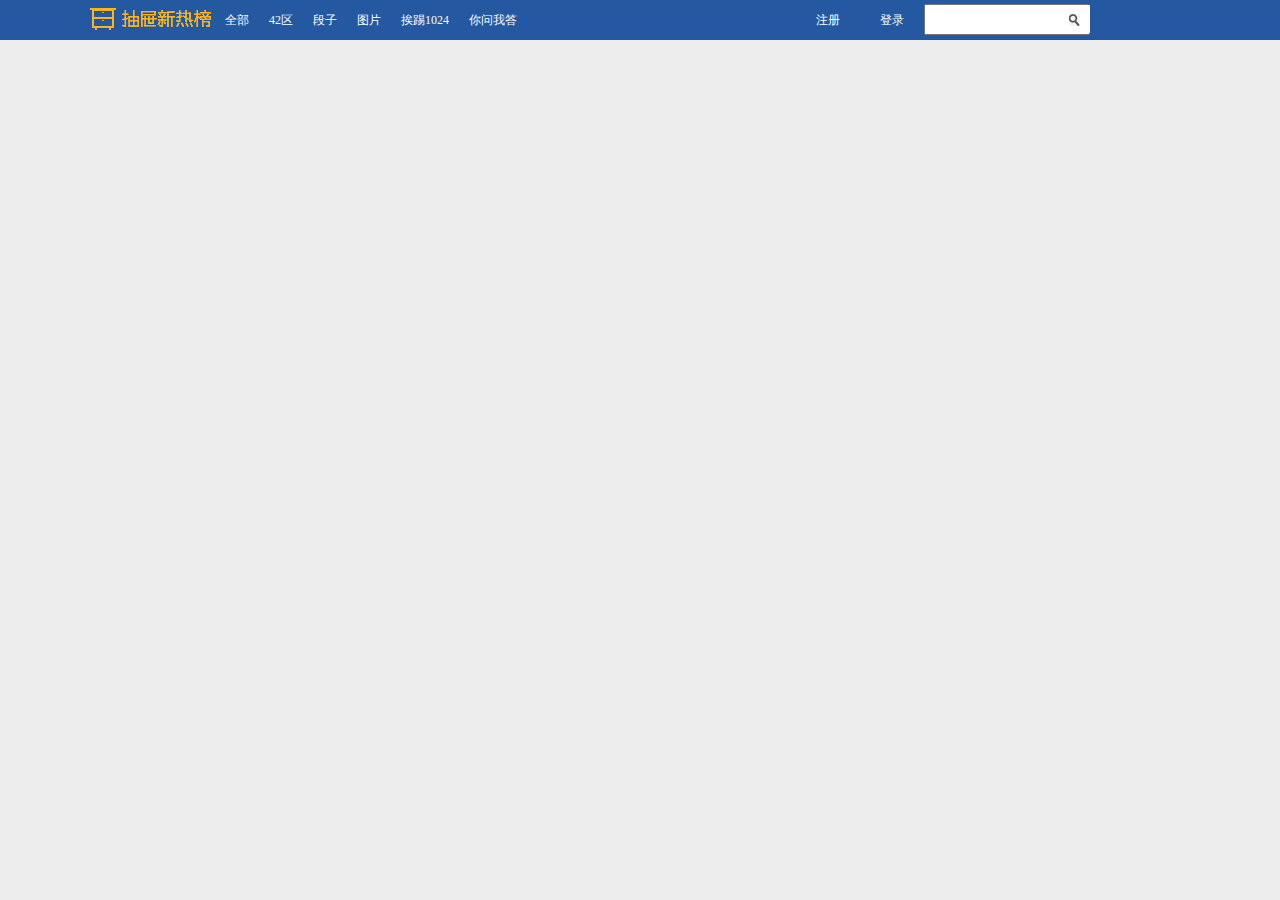
==== templates/index1.html @ ba50a61f "Initial commit" ====
<!DOCTYPE html>
<html lang="en">
<head>
    <meta charset="UTF-8">
    <title>Title</title>
    <link rel="stylesheet" href="/static/css/chouti01.css" />
</head>
<body>
    <div id="shade" class="shade hide">

    </div>

    <div id="kong" class="kong hide">
        <div class="register-login-header">
            <div class="div-login">
               <span class="span-login">登录</span>
            </div>
            <div class="div-register">
                <span class="span-register">注册</span>
                <span class="login-register-cancle" onclick="canClick()"></span>
            </div>

        </div>
        <div class="register-login-body">
            <div class="left-login">
                <div class="left-login-header">
                    <ul>
                        <li class="phone-login-li">
                            <span class="phone-login" onclick="phoneLogin();">
                                手机号登录
                            </span>
                        </li>
                        <li class="border-login-li">
                            <span class="border-login-li-span" style="border-left: 1px solid lightblue;margin-left: 20px;">

                            </span>
                        </li>
                        <li class="user-login-li">
                            <span class="user-login" onclick="userLogin();">
                                用户名登录
                            </span>
                        </li>
                    </ul>
                </div>

                <div class="left-login-body-phone">
                    <div class="left-login-body-phone-mid">
                        <div class="err-msg"></div>
                        <div>
                            <select class="region input-union">
                                <option value="86">中国(+86)</option>
                                <option value="852">中国香港(+852)</option>
                                <option value="853">中国澳门(+853)</option>
                                <option value="886">中国台湾(+886)</option>
                                <option value="1">美国(+1)</option>
                                <option value="1">加拿大(+1)</option>
                                <option value="60">马来西亚(+60)</option>
                                <option value="61">澳洲(+61)</option>
                                <option value="81">日本(+81)</option>
                                <option value="82">韩国(+82)</option>
                                <option value="65">新加坡(+65)</option>
                                <option value="44">英国(+44)</option>
                                <option value="33">法国(+33)</option>
                                <option value="7">俄罗斯(+7)</option>
                                <option value="91">印度(+91)</option>
                                <option value="66">泰国(+66)</option>
                                <option value="49">德国(+49)</option>
                            </select>
                            </div>
                            <form class="form-mobilelogin" action="#" autocomplete="on">
                                <div class="input-union-phone"><input type="text" name="mobile" id="mobile" placeholder="手机号" class="mobile" tabindex="1"/></div>
                                <div class="input-union-pwd"><input type="password" name="mbpwd" id="mbpwd" placeholder="密码" class="mbpwd" tabindex="2"/></div>
                            </form>
                    </div>

                    <div class="box-idlogin hide" >
                        <div class="err-msg"></div>
                            <form class="form-idlogin" action="#" autocomplete="on">
                                <div class="pr">
                                    <input type="text" name="userid" id="userid" placeholder="用户名" class="userid" tabindex="1"/>
                                </div>
                                <div class="pr">
                                    <input type="password" name="pwd" id="pwd" placeholder="密码" class="pwd" tabindex="2" />
                                </div>
                            </form>
                    </div>

                    <div class="no-valid hide" style="height: 13px"></div>

                    <div class="left-login-body-phone-bottom">
                        <div style="position:relative;">
                            <span class="bottom-login-checkbox">
                                <input type="checkbox" class="keeplogin" value="1" checked />
                                <span class="autoLoginText">一个月内自动登录</span>
                            </span>
                            <span class="fgtpwd">
                                <a href="/profile/password/reset" class="forgetPwdA">
                                    忘记密码?
                                </a>
                            </span>
                        </div>
                        <div class="login-bottom" style="position: relative;" >
                            <span class="btn-login-span">登录</span>
                            <span style="display:none;"><img src="/static/images/loading.gif" >正在登录</span>
                        </div>
                    </div>


                </div>
            </div>

            <div class="left-login-border-right"></div>

            <div class="right-register">
                <div class="right-register-header">
                    <div class="right-register-header-text">
                        <span class="firstStep" style="color: #abb6d2;font-size: 14px;">
                            1 填写手机号
                        </span>
                        <span class="midStep" style="color: #abb6d2;font-size: 14px;">
                            &gt;
                        </span>
                        <span class="secondStep" style="color: #abb6d2;font-size: 14px;">
                            2 填写基本资料
                        </span>
                    </div>
                </div>

                <div class="right-register-body">
                    <div class="err-msg"></div>
                        <div>
                            <select class="region input-union">
                                <option value="86">中国(+86)</option>
                                <option value="852">中国香港(+852)</option>
                                <option value="853">中国澳门(+853)</option>
                                <option value="886">中国台湾(+886)</option>
                                <option value="1">美国(+1)</option>
                                <option value="1">加拿大(+1)</option>
                                <option value="60">马来西亚(+60)</option>
                                <option value="61">澳洲(+61)</option>
                                <option value="81">日本(+81)</option>
                                <option value="82">韩国(+82)</option>
                                <option value="65">新加坡(+65)</option>
                                <option value="44">英国(+44)</option>
                                <option value="33">法国(+33)</option>
                                <option value="7">俄罗斯(+7)</option>
                                <option value="91">印度(+91)</option>
                                <option value="66">泰国(+66)</option>
                                <option value="49">德国(+49)</option>
                            </select>
                            </div>
                            <form class="form-mobilelogin" action="#" autocomplete="on">
                                <div class="input-union-phone">
                                    <input type="text" name="mobile" id="mobile" placeholder="手机号" class="register-mobile" tabindex="1"/>
                                </div>
                                <span class="mbck-span" onclick="getMbCode();">
                                    获取验证码
                                </span>
                                <span id="mbck" class="see-mbck hide">

                                </span>
                                <div class="input-union-checkcode"><input type="text" name="mbcd" id="mbcd" placeholder="验证码" class="mbcd" tabindex="2"/></div>
                                <div class="input-union-pwd"><input type="password" name="mbpwd" id="mbpwd" placeholder="密码" class="mbpwd" tabindex="2"/></div>
                                <span class="next-step">
                                    下一步
                                </span>

                            </form>
                </div>
            </div>
        </div>

    </div>


    <div class="page-header">
        <div class="header-inner">
            <div class="header-inner-left">
                <a class="header-image" href="/index/"></a>
                <ul>
                    <li>全部</li>
                    <li>42区</li>
                    <li>段子</li>
                    <li>图片</li>
                    <li>挨踢1024</li>
                    <li>你问我答</li>
                </ul>
            </div>

            <div class="header-inner-right">

                <input type="text" name="header-search" class="header-search"/>


                <ul>
                    <li class="login" onclick="Click();">登录</li>
                    <li class="register" onclick="Click();">注册</li>
                </ul>
                <a class="search-icon">
                    <span class="search-icon-span"></span>
                </a>
            </div>
        </div>
    </div>

    <div class="page-body">

    </div>

    <div class="page-footer">

    </div>
    <script src="/static/js/jquery-1.12.4.js"></script>
    <script src="/static/js/jquery.cookie.js"></script>
    <script type="text/javascript">
        function Click(){
            var t1 = document.getElementById('shade');
            var t2 = document.getElementById('kong');


            t1.classList.remove('hide');
            t2.classList.remove('hide');
        }

        function canClick(){
            var t1 = document.getElementById('shade');
            var t2 = document.getElementById('kong');


            t1.classList.add('hide');
            t2.classList.add('hide');
        }

        function phoneLogin(){
            $('.box-idlogin,.no-valid').addClass('hide');
            $('.left-login-body-phone-mid').removeClass('hide');
        }

        function userLogin(){
            $('.left-login-body-phone-mid').addClass('hide');
            $('.box-idlogin,.no-valid').removeClass('hide');
        }

        function getMbCode(){
            var code = "";

            $('.see-mbck').removeClass('hide');
            var codeLength = 4;
{#            var checkCode = document.getElementById("mbck");#}
            var random = new Array(0,1,2,3,4,5,6,7,8,9,'A','B','C','D','E','F','G','H','I','J','K','L','M','N','O','P','Q','R',
            'S','T','U','V','W','X','Y','Z');
            for(var i = 0; i < codeLength; i++) {
                var index = Math.floor(Math.random()*36);
                code += random[index];
            }
            $('.see-mbck').text(code);
        }




    </script>
</body>
</html>
---- static/css/chouti01.css ----
body{
            background-color: #ededed;
            margin:0;
        }
        .hide{
            display: none !important;
        }
        ul{
            margin:0;
            list-style-type:none;
        }
        .header-inner-left ul li{
            float:left;
            padding:0 10px 0 10px;
            color: white;
            cursor:pointer;
            line-height: 40px;
            font-size: 12px;

        }
        .left-login-header ul li{
            float:left;
            padding:0 10px 0 10px;
            color: white;
            cursor:pointer;
            line-height: 40px;
            font-size: 12px;
        }
        ul li:hover{
            height: 40px;
            background-color: lightblue;
        }
        .header-image{
            float: left;
            display: inline-block;
            width: 125px;
            height: 23px;
            background-image: url("/static/images/logo.png");
            background-repeat:no-repeat;
            margin-top:8px;
        }

        .header-inner-right ul li{
            float:right;
            padding:0 20px;
            color: white;
            cursor:pointer;
            line-height: 40px;
            font-size: 12px;
        }


        .header-search{
            float: right;
            width: 130px;
            height: 25px;
            margin-top: 4px;
            padding-right: 30px;
        }

        .search-icon{
            background-color: white;
            display: inline-block;
            height: 28px;
            width: 30px;
            margin-top: 5px;
            position: absolute;
            right: 0;
            cursor:pointer;
        }

        .search-icon-span{
            background-image: url("/static/images/icon.png");
            width: 20px;
            height: 14px;
            display: inline-block;
            border-left: 0;
            background-position: 9px -196px;
            background-repeat: no-repeat;
            margin-top: 8px;
        }

        .hide{
            display:none !important
        }
        .shade{
            position:fixed;
            top:0;
            bottom:0;
            left:0;
            right:0;
            background-color:rgba(0,0,0,.6);
            z-index:9;
        }
        .kong{
            width:700px;
            height:370px;
            background-color:white;
            position:fixed;
            top:50%;
            left:50%;
            margin-left:-350px;
            margin-top:-200px;
            z-index:10;
        }
        .register-login-header{
            width:700px;
            height:30px;
            background-color: #e7ecf2;
        }
        .div-login{
            float: left;
            width:350px;
            height:30px;
        }
        .div-register{
            float: left;
            width:350px;
            height:30px;
            position: relative;
        }
        .span-login{
            display: inline-block;
            margin-top: 6px;
            margin-left: 7px;
            font-size: 14px;
            color: #abb6d2;
            font-weight: bold;
        }
        .span-register{
            display: inline-block;
            margin-top: 6px;
            margin-left: 7px;
            font-size: 14px;
            color: #abb6d2;
            font-weight: bold;
        }
        .login-register-cancle{
            display: inline-block;
            height: 20px;
            width:20px;
            margin-top: 6px;
            position: absolute;
            right:12px;
            background-image: url("/static/images/tip.png");
            background-position: 0 -496px;
        }
        .login-register-cancle:hover{
            background-position: 0 -480px;
        }



        .left-login{
            float: left;
            width: 349px;
            height: 340px;
        }
        .left-login-border-right{
            width: 1px;
            height: 340px;
            float: left;
            border-left: 1px dotted #808080;
        }
        .left-login-header{
            width: 350px;
            height: 57px;
            background-color: white;
        }
        .left-login-header ul li:hover{
            background-color:rgba(0,0,0,.0);
        }
        .phone-login-li{
            margin-left: 20px;
        }
        .border-login-li-span{
            padding-right: 17px;
        }


        .phone-login{
            display: inline-block;
            line-height: 57px;
            color:#abb6d2;
            font-size: 14px;

        }
        .phone-login:hover{
            color: #6AA1EA;
        }
        .user-login{
            display: inline-block;
            line-height: 57px;
            color:#abb6d2;
            font-size: 14px;
        }
        .user-login:hover{
            color: #6AA1EA;
        }

        .left-login-body-phone{
            width: 350px;
            height: 283px;
        }
        .left-login-body-phone-mid{
            width: 350px;
            height: 160px;
            background-color: white;
        }
        .region{
            width:210px;
            height: 29px;
            margin-left: 77px;
            margin-top: 0px;
        }
        .mobile{
            width: 196px;
            height: 14px;
            margin-left: 77px;
            margin-top: 24px;
        }
        .input-union-pwd1 .mbpwd{
            width: 196px;
            height: 14px;
            margin-left: 77px;
            margin-top: 15px;
        }
        .left-login-body-phone-mid input,.left-login-body-phone-mid select{
            padding: 6px;
            border: 1px solid #CDDDEF;
            font-weight: bold;
        }


        .left-login-body-phone-bottom{
            width: 350px;
            height: 66px;
        }

        .bottom-login-checkbox{
            margin-left: 74px;
            font: 12px Tahoma,Verdana,Arial,Helvetica,"\5b8b\4f53",sans-serif;
            color: #333;
        }
        .keeplogin{
            padding: 0px;
            margin:0px;
        }
        .autoLoginText{
            position: absolute;
            top:0;
            left:88px;
        }
        .forgetPwdA{
            position: absolute;
            top:0;
            right:58px;
            font-size: 14px;
            color: #369;
            text-decoration:none;
            cursor:pointer;
        }
        .forgetPwdA:hover{
            text-decoration:underline;
        }
        .btn-login-span{
			display: block;

			width: 95px;
			height: 31px;

			text-align: center;
			line-height: 31px;
			color: #fff;
			font-size: 14px;
			margin-top: 5px;
			font-weight: 700;
			cursor: pointer;
            background-image: url("/static/images/bottom.png");
            background-position: 0px -99px;
            position: absolute;
            left: 78px;
            top: 5px;
        }
        .btn-login-span:hover{
            background-position: 0px -132px;
        }

        .userid{
            width: 196px;
            height: 14px;
            margin-left: 77px;
            margin-top: 5px;
        }
        .pwd{
            width: 196px;
            height: 14px;
            margin-left: 77px;
            margin-top: 24px;
        }
        .userid,.pwd{
            width: 196px;
            padding: 6px;
            border: 1px solid #CDDDEF;
            font-weight: bold;
        }

        .right-register{
            float: left;
            width: 349px;
            height: 340px;

        }
        .right-register-header{
            width: 350px;
            height: 55px;

            position: relative;

        }
        .right-register-header-text{
            width: 350px;
            height: 17px;

            text-align: center;
            position: absolute;
            top:16px;
        }
        .right-register-body{
            position: relative;
            width:350px;
            height: 224px;

        }
        .register-mobile{
            width: 125px;
            height: 14px;
            margin-left: 77px;
            margin-top: 24px;
        }

        .mbcd{
            width: 196px;
            height: 14px;
            margin-left: 77px;
            margin-top: 24px;
        }

        .input-union-phone1{
            width: 350px;
            height: 66px;
        }

        .input-union-pwd1{
            width: 350px;
            height: 66px;
        }


        .input-union-pwd2 .mbpwd{
            width: 196px;
            height: 14px;
            margin-left: 77px;
            margin-top: 24px;
        }
        .right-register-body input,.right-register-body select{
            padding: 6px;
            border: 1px solid #CDDDEF;
            font-weight: bold;
        }
        .mbck-span{
            display: block;
            width: 70px;
            height: 27px;
            text-align: center;
            line-height: 27px;
            color: #fff;
            font-size: 12px;
            margin-top: 5px;
            font-weight: 700;
            cursor: pointer;
            background-image: url("/static/images/bottom.png");
            background-position: 0px -99px;
            position: absolute;
            left: 228px;
            top: 48px;
            border-radius:5px;
        }
        .mbck-span:hover{
            background-position: 0px -132px;
        }
        .see-mbck{
            display: block;
            width: 70px;
            height: 20px;
            text-align: center;
            line-height: 20px;
            color: lightseagreen;
            font-size: 15px;
            margin-top: 5px;
            font-weight: 700;
            cursor: pointer;

            position: absolute;
            left: 62px;
            top: 78px;
            border-radius: 5px;
        }

        .next-step{
            display: block;
            width: 95px;
            height: 31px;
            text-align: center;
            line-height: 31px;
            color: #fff;
            font-size: 12px;
            margin-top: 5px;
            font-weight: 700;
            cursor: pointer;
            background-image: url("/static/images/bottom.png");
            background-position: 0px -99px;
            position: absolute;
            left: 77px;
            top: 193px;
        }
        .next-step:hover{
            background-position: 0px -132px;
        }

        .input-warning{
            font-size: 12px;
            color: red;
            display: block;
            padding-left: 76px;
        }













































        .page-header{
            width:100%;
            height:40px;
            background-color: #2459a2;
        }
        .header-inner{
            width:1100px;
            margin:0 auto;
        }
        .header-inner-left{
            width:500px;
            height:40px;
            background-color: #2459a2;
            float:left;
        }
        .header-inner-right{
            position: relative;
            width:500px;
            height:40px;
            background-color: #2459a2;
            float:left;
        }
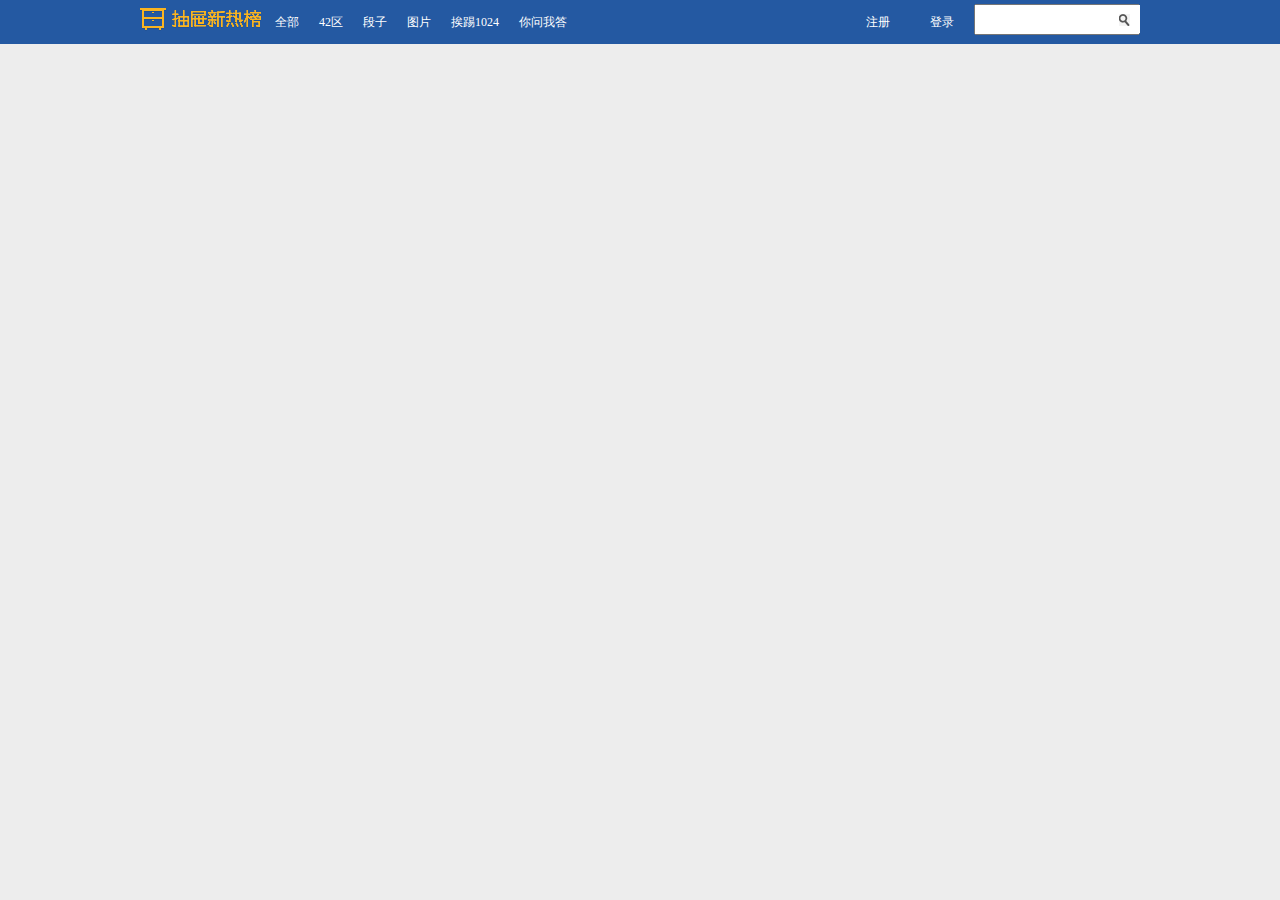
==== commit f6ee91ba: "denglu hou youshangjiao nengxianshi yonghuming . shezhi le huancun ,danshi meiyou shixian baocun 30t" ====
--- a/templates/index1.html
+++ b/templates/index1.html
@@ -3,7 +3,7 @@
 <head>
     <meta charset="UTF-8">
     <title>Title</title>
-    <link rel="stylesheet" href="/static/css/chouti01.css" />
+    <link rel="stylesheet" href="/static/css/chouti02__________.css" />
 </head>
 <body>
     <div id="shade" class="shade hide">
--- a/static/css/chouti02__________.css
+++ b/static/css/chouti02__________.css
@@ -0,0 +1,1003 @@
+
+        body{
+            background-color: #ededed;
+            margin:0;
+        }
+        .hide{
+            display: none !important;
+        }
+        .not-allow-click:hover{
+            cursor:not-allowed;
+        }
+        ul{
+            margin:0;
+            list-style-type:none;
+        }
+        .header-inner-left ul li{
+            float:left;
+            padding:0 10px 0 10px;
+            color: white;
+            cursor:pointer;
+            line-height: 44px;
+            font-size: 12px;
+
+        }
+        .left-login-header ul li{
+            float:left;
+            padding:0 10px 0 10px;
+            color: white;
+            cursor:pointer;
+            line-height: 44px;
+            font-size: 12px;
+        }
+        ul li:hover{
+            height: 44px;
+            background-color: #204982;;
+        }
+        .header-image{
+            float: left;
+            display: inline-block;
+            width: 125px;
+            height: 23px;
+            background-image: url("/static/images/logo.png");
+            background-repeat:no-repeat;
+            margin-top:8px;
+        }
+
+        .header-inner-right ul li{
+            float:right;
+            padding:0 20px;
+            color: white;
+            cursor:pointer;
+            line-height: 44px;
+            font-size: 12px;
+        }
+
+
+        .header-search{
+            float: right;
+            width: 130px;
+            height: 25px;
+            margin-top: 4px;
+            padding-right: 30px;
+        }
+        .inputerror{
+            color: red;
+            font-size: 12px;
+            margin-left: 80px;
+        }
+        #inputerror1{
+            display: block;
+            color: red;
+            font-size: 12px;
+            margin-left: 80px;
+            margin-top: 10px;
+        }
+        .search-icon{
+            background-color: white;
+            display: inline-block;
+            height: 28px;
+            width: 30px;
+            margin-top: 5px;
+            position: absolute;
+            right: 0;
+            cursor:pointer;
+        }
+
+        .search-icon-span{
+            background-image: url("/static/images/icon.png");
+            width: 20px;
+            height: 14px;
+            display: inline-block;
+            border-left: 0;
+            background-position: 9px -196px;
+            background-repeat: no-repeat;
+            margin-top: 8px;
+        }
+
+        .hide{
+            display:none !important
+        }
+        .shade{
+            position:fixed;
+            top:0;
+            bottom:0;
+            left:0;
+            right:0;
+            background-color:rgba(0,0,0,.6);
+            z-index:9;
+        }
+        .kong{
+            width:700px;
+            height:370px;
+            background-color:white;
+            position:fixed;
+            top:50%;
+            left:50%;
+            margin-left:-350px;
+            margin-top:-200px;
+            z-index:10;
+        }
+        .register-login-header{
+            width:700px;
+            height:30px;
+            background-color: #e7ecf2;
+        }
+        .div-login{
+            float: left;
+            width:350px;
+            height:30px;
+        }
+        .div-register{
+            float: left;
+            width:350px;
+            height:30px;
+            position: relative;
+        }
+        .span-login{
+            display: inline-block;
+            margin-top: 6px;
+            margin-left: 7px;
+            font-size: 14px;
+            color: #abb6d2;
+            font-weight: bold;
+        }
+        .span-register{
+            display: inline-block;
+            margin-top: 6px;
+            margin-left: 7px;
+            font-size: 14px;
+            color: #abb6d2;
+            font-weight: bold;
+        }
+        .login-register-cancle{
+            display: inline-block;
+            height: 20px;
+            width:20px;
+            margin-top: 6px;
+            position: absolute;
+            right:12px;
+            background-image: url("/static/images/tip.png");
+            background-position: 0 -496px;
+        }
+        .login-register-cancle:hover{
+            background-position: 0 -480px;
+        }
+
+
+
+        .left-login{
+            float: left;
+            width: 349px;
+            height: 340px;
+        }
+        .left-login-border-right{
+            width: 1px;
+            height: 340px;
+            float: left;
+            border-left: 1px dotted #808080;
+        }
+        .left-login-header{
+            width: 350px;
+            height: 57px;
+            background-color: white;
+        }
+        .left-login-header ul li:hover{
+            background-color:rgba(0,0,0,.0);
+        }
+        .phone-login-li{
+            margin-left: 20px;
+        }
+        .border-login-li-span{
+            padding-right: 17px;
+        }
+
+
+        .phone-login{
+            display: inline-block;
+            line-height: 57px;
+            color:#abb6d2;
+            font-size: 14px;
+
+        }
+        .phone-login:hover{
+            color: #6AA1EA;
+        }
+        .user-login{
+            display: inline-block;
+            line-height: 57px;
+            color:#abb6d2;
+            font-size: 14px;
+        }
+        .user-login:hover{
+            color: #6AA1EA;
+        }
+
+        .left-login-body-phone{
+            width: 350px;
+            height: 283px;
+        }
+        .left-login-body-phone-mid{
+            width: 350px;
+            height: 160px;
+            background-color: white;
+        }
+        .region{
+            width:210px;
+            height: 29px;
+            margin-left: 77px;
+            margin-top: 0px;
+        }
+        .mobile{
+            width: 196px;
+            height: 14px;
+            margin-left: 77px;
+            margin-top: 24px;
+        }
+        .input-union-pwd1 .mbpwd{
+            width: 196px;
+            height: 14px;
+            margin-left: 77px;
+            margin-top: 15px;
+        }
+        .left-login-body-phone-mid input,.left-login-body-phone-mid select{
+            padding: 6px;
+            border: 1px solid #CDDDEF;
+            font-weight: bold;
+        }
+
+
+        .left-login-body-phone-bottom{
+            width: 350px;
+            height: 66px;
+        }
+
+        .bottom-login-checkbox{
+            margin-left: 74px;
+            font: 12px Tahoma,Verdana,Arial,Helvetica,"\5b8b\4f53",sans-serif;
+            color: #333;
+        }
+        .keeplogin{
+            padding: 0px;
+            margin:0px;
+        }
+        .autoLoginText{
+            position: absolute;
+            top:0;
+            left:88px;
+        }
+        .forgetPwdA{
+            position: absolute;
+            top:0;
+            right:58px;
+            font-size: 14px;
+            color: #369;
+            text-decoration:none;
+            cursor:pointer;
+        }
+        .forgetPwdA:hover{
+            text-decoration:underline;
+        }
+        .btn-login-span{
+			display: block;
+
+			width: 95px;
+			height: 31px;
+
+			text-align: center;
+			line-height: 31px;
+			color: #fff;
+			font-size: 14px;
+			margin-top: 5px;
+			font-weight: 700;
+			cursor: pointer;
+            background-image: url("/static/images/bottom.png");
+            background-position: 0px -99px;
+            position: absolute;
+            left: 78px;
+            /*bottom: 0;*/
+            top: 10px;
+        }
+        .btn-login-span:hover{
+            background-position: 0px -132px;
+        }
+
+        .userid{
+            width: 196px;
+            height: 14px;
+            margin-left: 77px;
+            margin-top: 5px;
+        }
+        .pwd{
+            width: 196px;
+            height: 14px;
+            margin-left: 77px;
+            margin-top: 24px;
+        }
+        .userid,.pwd{
+            width: 196px;
+            padding: 6px;
+            border: 1px solid #CDDDEF;
+            font-weight: bold;
+        }
+
+        .right-register{
+            float: left;
+            width: 349px;
+            height: 340px;
+
+        }
+        .right-register-header{
+            width: 350px;
+            height: 55px;
+
+            position: relative;
+
+        }
+        .right-register-header-text{
+            width: 350px;
+            height: 17px;
+
+            text-align: center;
+            position: absolute;
+            top:16px;
+        }
+        .right-register-body{
+            position: relative;
+            width:350px;
+            height: 224px;
+
+        }
+        .register-mobile{
+            width: 125px;
+            height: 14px;
+            margin-left: 77px;
+            margin-top: 24px;
+        }
+
+        .mbcd{
+            width: 196px;
+            height: 14px;
+            margin-left: 77px;
+            margin-top: 24px;
+        }
+
+        .input-union-phone1{
+            width: 350px;
+            height: 66px;
+        }
+
+        .input-union-pwd1{
+            width: 350px;
+            height: 66px;
+        }
+
+
+        .input-union-pwd2 .mbpwd{
+            width: 196px;
+            height: 14px;
+            margin-left: 77px;
+            margin-top: 24px;
+        }
+        .right-register-body input,.right-register-body select{
+            padding: 6px;
+            border: 1px solid #CDDDEF;
+            font-weight: bold;
+        }
+        .mbck-span{
+            display: block;
+            width: 70px;
+            height: 27px;
+            text-align: center;
+            line-height: 27px;
+            color: #fff;
+            font-size: 12px;
+            margin-top: 5px;
+            font-weight: 700;
+            cursor: pointer;
+            background-image: url("/static/images/bottom.png");
+            background-position: 0px -99px;
+            position: absolute;
+            left: 228px;
+            top: 48px;
+            border-radius:5px;
+        }
+        .mbck-span:hover{
+            background-position: 0px -132px;
+        }
+        .see-mbck{
+            display: block;
+            width: 70px;
+            height: 20px;
+            text-align: center;
+            line-height: 20px;
+            color: lightseagreen;
+            font-size: 15px;
+            margin-top: 5px;
+            font-weight: 700;
+            cursor: pointer;
+
+            position: absolute;
+            left: 62px;
+            top: 78px;
+            border-radius: 5px;
+        }
+
+        .next-step{
+            display: block;
+            width: 95px;
+            height: 31px;
+            text-align: center;
+            line-height: 31px;
+            color: #fff;
+            font-size: 12px;
+            margin-top: 5px;
+            font-weight: 700;
+            cursor: pointer;
+            background-image: url("/static/images/bottom.png");
+            background-position: 0px -99px;
+            position: absolute;
+            left: 77px;
+            top: 195px;
+        }
+        .next-step:hover{
+            background-position: 0px -132px;
+        }
+
+        .input-warning{
+            font-size: 12px;
+            color: red;
+            display: block;
+            padding-left: 76px;
+        }
+
+        .user-setting-logout .settings{
+            border: 1px solid grey;
+            height: 20px;
+            width: 64px;
+            position: absolute;
+            top:0px;
+            right:167px;
+            text-align:center;
+            line-height: 17px;
+        }
+        .user-setting-logout .settings:hover,.user-setting-logout .logout:hover{
+            cursor: pointer;
+            background-color: #2459a2;
+        }
+        .user-setting-logout .logout{
+            border: 1px solid grey;
+            height: 20px;
+            width: 64px;
+            position: absolute;
+            top:21px;
+            right:167px;
+            text-align:center;
+            line-height: 17px;
+        }
+        .setting-a{
+            font-size: 12px;
+        }
+        .logout-a{
+            font-size: 12px;
+        }
+
+
+
+
+
+
+
+
+
+
+
+
+
+
+
+
+
+
+
+
+
+
+
+
+
+
+
+
+
+
+
+
+
+
+
+
+
+
+
+
+
+
+
+        .page-header{
+            width:100%;
+            height:44px;
+            background-color: #2459a2;
+            /*background-color: forestgreen;*/
+        }
+        .header-inner{
+            width:1100px;
+            margin:0 auto;
+        }
+        .header-inner-left{
+            width:500px;
+            height:44px;
+            background-color: #2459a2;
+            float:left;
+            margin-left: 50px;
+        }
+        .header-inner-right{
+            position: relative;
+            width:500px;
+            height:44px;
+            background-color: #2459a2;
+            float:left;
+        }
+
+
+
+
+
+
+
+
+
+
+
+
+
+        /*################body###################3*/
+        .page-body-middle{
+            background-color: #204982;
+            width: 1000px;
+            height: 900px;
+            margin-left: auto;
+            margin-right: auto;
+            position: relative;
+        }
+        .body-show-main{
+            position: absolute;
+            top:0px;
+            background-color: green;
+            height: 100%;
+            width: 75%;
+            float: left;
+        }
+        .body-show-main-header{
+            width: 100%;
+            height:43px;
+            background-color: whitesmoke;
+        }
+        .mosthot{
+            display: inline-block;
+            font-size: 15px;
+            padding: 0 10px 0 10px;
+            line-height: 43px;
+            margin-left: 10px;
+            color:#369;
+            text-align: center;
+            cursor: pointer;
+        }
+        .mosthot:hover{
+            color: darkblue;
+        }
+        .publish-btn{
+            background-color: #84a42b;
+            border: 1px solid #8aab30;
+            color: #fff;
+            display: inline-block;
+            height: 30px;
+            line-height: 30px;
+            text-align: center;
+            width: 134px;
+            font-size: 14px;
+            position: absolute;
+            top: 5px;
+            right: 19px;
+            cursor: pointer;
+        }
+        .plusicon{
+            height: 12px;
+            width: 11px;
+
+            display: inline-block;
+            background: url(/static/images/choutiicon.png) no-repeat 0 0;
+            background-position: 0 -184px;
+        }
+        .publishspan{
+            font-weight: 400;
+        }
+        .publishspan-bottom-border{
+            border-bottom: 1px solid #c0cddf;;
+            width: 100%;
+        }
+
+
+
+
+        /*-----------------news content------------------------*/
+        /*.item{*/
+            /*border-bottom: 1px solid gold;*/
+        /*}*/
+        .content-first{
+            margin-left: auto;
+            margin-right: auto;
+        }
+        .part1,.part2{
+            line-height: 18px;
+            margin:10px;
+        }
+        .part1{
+            background-color: red;
+        }
+        .news-alink{
+            font-size: 14px;
+            color: #369;
+            font-weight: 100;
+            text-decoration: none;
+        }
+        .link-name-span{
+            color: #b4b4b4;
+            margin-left: 7px;
+        }
+        .news-caption-span{
+            font-size: 12px;
+            color: #b4b4b4;
+            text-decoration: underline;
+            margin-left: 7px;
+            vertical-align: 1px;
+            cursor: pointer;
+        }
+        .part1-coment-span{
+            font-size: 12px;
+            color: #787878;
+            /*margin-top: 3px;*/
+            /*margin-top: 2px\9;*/
+            /*_margin-top: 3px;*/
+            font-family: Arial,Helvetica,sans-serif;
+        }
+
+        .part2{
+            background-color: blueviolet;
+            height: 18px;
+
+        }
+        .part2-a1,.part2-a2,.part2-a3,.part2-a4,.part2-a5{
+            display: inline-block;
+            width: 54px;
+            height: 18px;
+            line-height: 18px;
+            position: relative;
+        }
+        .part2-a1-span,.part2-a2-span,.part2-a3-span,.part2-a4-span{
+            margin: 0;
+            padding: 0;
+            width: 18px;
+            height: 18px;
+            background: url(/static/images/choutipam.png) no-repeat 0 0;
+            background-position: 0 -40px;
+            display: inline-block;
+            position: absolute;
+            top:0;
+            left:0;
+        }
+        .ab{
+            display: inline-block;
+            position: absolute;
+            top:0;
+            left:25px;
+            font-size: 14px;
+        }
+        .part2-a2-span{
+            background-position: 0 -100px;
+        }
+        .part2-a3-span{
+            background-position: 0 -160px;
+        }
+        .part2-a5{
+            width: 150px;
+        }
+        .bottomborder{
+            width: 730px;
+            border-bottom: 1px solid gold;
+            margin-right: auto;
+            margin-left: auto;
+        }
+
+
+        .shadow-main{
+            position: fixed;
+            top:0;
+            bottom: 0;
+            left: 0;
+            right: 0;
+            background-color: black;
+            opacity: 0.4;
+            z-index: 9;
+        }
+        .publish-main{
+            width: 580px;
+            height: 470px;
+            position: fixed;
+            top:35%;
+            left: 50%;
+            margin-left: -290px;
+            margin-top: -235px;
+            background-color: #fff;
+            z-index: 10;
+        }
+        .publish-main-header{
+            width: 570px;
+            background-color: #e7ecf2;
+            font-weight: 700;
+            padding: 0 0 0 10px;
+            height: 28px;
+            line-height: 26px;
+            font-size: 14px;
+
+            position: relative;
+        }
+        .publish-main-header-span{
+            color: #8aa3c4;
+            font-weight: 700;
+            padding: 0 0 0 10px;
+            height: 28px;
+            line-height: 26px;
+            font-size: 14px;
+            text-align: left;
+
+        }
+        .close-publish-a{
+            position: absolute;
+            right:10px;
+            top:6px;
+            background-image: url("/static/images/chouti_tip.png");
+            background-position: 0 -499px;
+            width: 15px;
+            height: 15px;
+            display: block;
+            margin: 0;
+            padding: 0;
+            cursor: pointer;
+        }
+        .close-publish-a:hover{
+            background-position: 0 -482px;
+        }
+        .publish-main-body{
+            background-color: #fff;
+            width: 100%;
+            height: 100%;
+        }
+        .publish-main-body-one{
+            background-color:cornflowerblue;
+            width: 550px;
+            height: 445px;
+            margin: 15px 15px 0 15px;
+        }
+        .publish-tags{
+            width: 550px;
+            height: 35px;
+            background-color: #fff;
+            border-bottom: 1px solid #ccdcef;
+        }
+        .tag1{
+            float: left;
+            height: 35px;
+            line-height: 35px;
+            width: 90px;
+            color: #369;
+            font-weight: 700;
+            font-size: 14px;
+            margin-right: 4px;
+            cursor: pointer;
+            text-align: center;
+            background: url(/static/images/chouti_beijing.png) no-repeat 0 0;
+
+            z-index: 2;
+            text-decoration: none;
+        }
+        .tag1:hover{
+            color: #787878;
+            background-position: 0 -74px;
+            border-bottom: 1px solid #fff;
+            text-decoration: underline;
+        }
+        .publish-main-body-two{
+            background-color: #fff;
+            width: 550px;
+            height: 415px;
+        }
+
+        .tianjialianjie{
+            padding-top: 15px;
+            font-size: 12px;
+            color: #999;
+            text-align: left;
+        }
+
+        .lianjie-input{
+            width: 426px;
+            float: left;
+            background-color: #e6ecf3;
+            padding: 5px;
+            position: relative;
+            text-align: left;
+            border-radius: 5px;
+            -moz-border-radius: 5px;
+            -webkit-border-radius: 5px;
+        }
+        .input-text{
+            background-color: rgb(255, 255, 255);
+            color: rgb(51, 51, 51);
+            width: 420px;
+            border: 1px solid rgb(204, 220, 239);
+            height: 24px;
+            line-height: 24px;
+            font-size: 14px;
+            padding: 2px;
+        }
+        .input-a{
+            float: right;
+        }
+        .huoqubiaoti{
+            display: block;
+
+            width: 95px;
+            height: 31px;
+            line-height: 31px;
+            display: block;
+            text-align: center;
+            color: #fff;
+            font-size: 14px;
+            margin-top: 5px;
+            font-weight: 700;
+            background: url(/static/images/bottom.png) no-repeat 0 0;
+            background-position: 0 -165px;
+        }
+        .biaoti-wenben{
+            padding-top: 60px;
+            font-size: 12px;
+            color: #999;
+            text-align: left;
+        }
+        .biaoti-div{
+            background-color: #e6ecf3;
+            padding: 6px;
+            position: relative;
+            border-radius: 5px;
+            -moz-border-radius: 5px;
+            -webkit-border-radius: 5px;
+        }
+        .input-text-biaoti{
+            background-color: rgb(236, 233, 216);
+            line-height: 24px;
+            height: 24px;
+            font-size: 13px;
+            width: 530px;
+            border: 1px solid #ccdcef;
+            color: #333;
+            padding: 2px;
+        }
+        .tianjiazhaiyao{
+            padding-top: 20px;
+            font-size: 12px;
+            color: #999;
+            text-align: left;
+        }
+        .zhaiyaoneirong{
+            background-color: #e6ecf3;
+            padding: 6px;
+            position: relative;
+            border-radius: 5px;
+            -moz-border-radius: 5px;
+            -webkit-border-radius: 5px;
+        }
+        .zhaiyaotext{
+            background-color: rgb(236, 233, 216);
+            width: 530px;
+            border: 1px solid #ccdcef;
+            font-size: 13px;
+            color: #333;
+            padding: 2px;
+            height: 70px;
+            line-height: 1.3;
+            border: 1px solid #bbd1e9;
+            outline: none;
+            resize: vertical;
+            overflow: auto;
+            zoom: 1;
+        }
+        .publishto{
+            margin-top: 15px;
+            line-height: 30px;
+        }
+        .fabuwenben{
+            padding-right: 6px;
+            color: #999;
+            height: 28px;
+            display: inline-block;
+            font-size: 12px;
+            line-height: 30px;
+        }
+
+        .classmore{
+            width: 60px;
+            line-height: 28px;
+            margin-right: 3px;
+            text-align: center;
+            color: #fff;
+            font-weight: 700;
+            height: 28px;
+            display: inline-block;
+            font-size: 12px;
+            background: url(/static/images/bottom.png) no-repeat 0 0;
+            background-position: 0 -469px;
+            cursor: pointer;
+        }
+        .classmore:hover{
+            background-position: 0 -439px;
+        }
+
+        .classmoreclick{
+            width: 60px;
+            line-height: 28px;
+            margin-right: 3px;
+            text-align: center;
+            color: #fff;
+            font-weight: 700;
+            height: 28px;
+            display: inline-block;
+            font-size: 12px;
+            background: url(/static/images/bottom.png) no-repeat 0 0;
+            background-position: 0 -409px;
+            cursor: pointer;
+        }
+
+        .main-bottom{
+            text-align: right;
+            padding-bottom: 0;
+            background-color: #fff;
+            overflow: hidden;
+        }
+        .main-bottom-right{
+            float: right;
+        }
+        .clearlianjie{
+            color: #369;
+            margin-right: 18px;
+            display: inline-block;
+            cursor: pointer;
+            text-decoration: none;
+            font-size: 12px;
+        }
+        .clearlianjie:hover{
+            text-decoration: underline;
+        }
+        .pub-but{
+            width: 96px;
+            height: 30px;
+            line-height: 30px;
+            display: inline-block;
+            margin-top: 15px;
+            text-align: center;
+            color: #fff;
+            font-size: 14px;
+            background: url(/static/images/bottom.png) no-repeat 0 0;
+            background-position: 0 -563px;
+            cursor: pointer;
+        }
